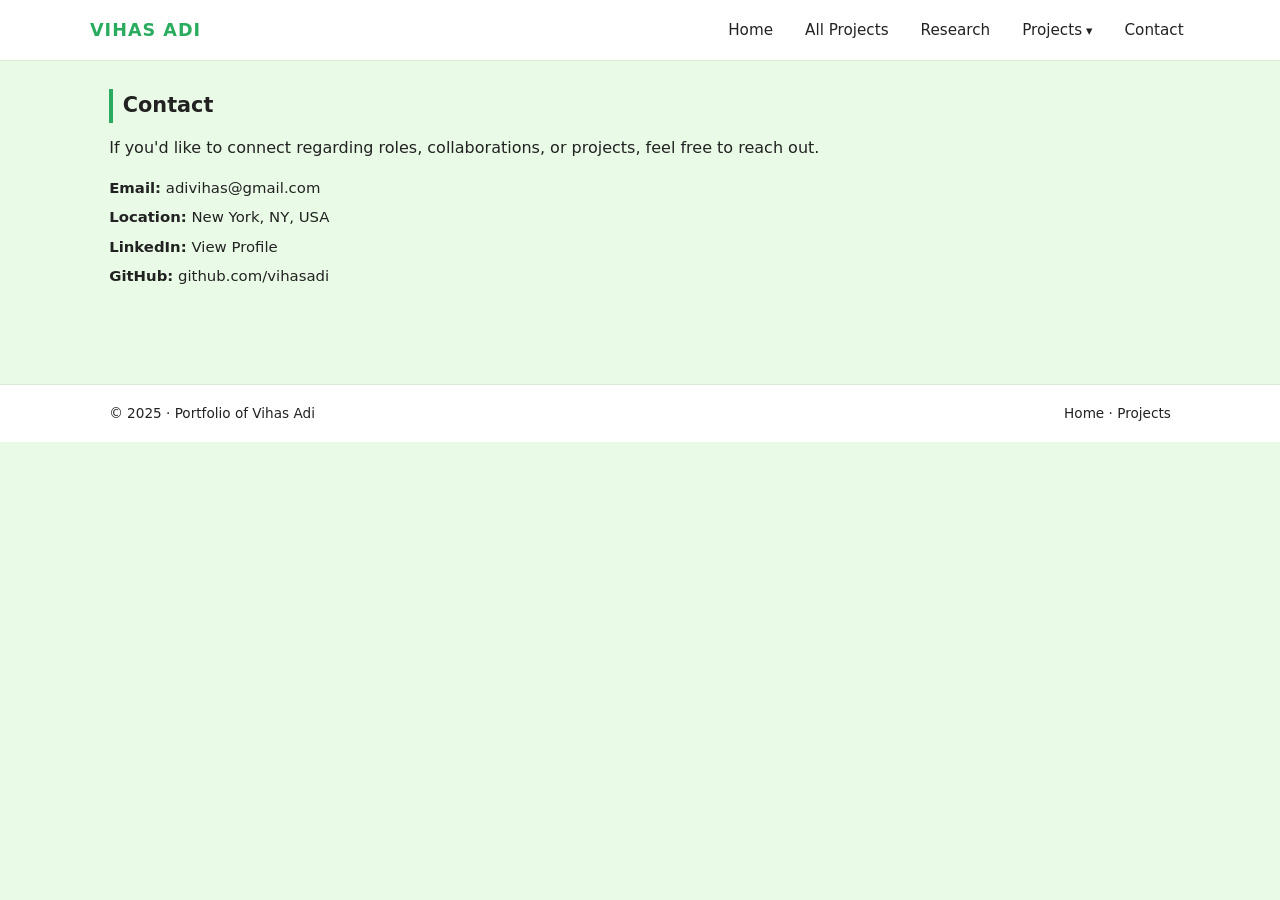
==== contact.html @ 6785adee "Add contact.html with contact information" ====
<!DOCTYPE html>
<html lang="en">
<head>
  <meta charset="UTF-8" />
  <title>Contact | Vihas Adi</title>
  <meta name="viewport" content="width=device-width, initial-scale=1.0" />
  <link rel="stylesheet" href="styles.css" />
</head>
<body>

<header>
  <div class="container navbar">
    <div class="logo">VIHAS ADI</div>
    <nav class="nav-links">
      <a href="index.html">Home</a>
      <a href="projects.html">All Projects</a>
      <a href="research.html">Research</a>
      <div class="dropdown">
        <a class="dropdown-toggle" href="projects.html">Projects</a>
        <div class="dropdown-menu">
          <a href="project-ai-research-paper-summarizer.html">AI Research Paper Summarizer</a>
          <a href="project-medical-dose-diffusion.html">Medical Dose Diffusion Model</a>
          <a href="project-brain-tumor-segmentation.html">Brain Tumor Segmentation</a>
          <a href="project-ride-demand-prediction.html">Ride Demand Prediction</a>
        </div>
      </div>
      <a href="contact.html">Contact</a>
    </nav>
  </div>
</header>

<main>
  <section class="section">
    <div class="container">
      <h2 class="section-title">Contact</h2>
      <p>If you'd like to connect regarding roles, collaborations, or projects, feel free to reach out.</p>

      <div class="section" style="padding-top:1rem;">
        <ul class="clean-list">
          <li><strong>Email:</strong> <a href="mailto:adivihas@gmail.com">adivihas@gmail.com</a></li>
          <li><strong>Location:</strong> New York, NY, USA</li>
          <li><strong>LinkedIn:</strong> <a href="https://www.linkedin.com" target="_blank">View Profile</a></li>
          <li><strong>GitHub:</strong> <a href="https://github.com/vihasadi" target="_blank">github.com/vihasadi</a></li>
        </ul>
      </div>
    </div>
  </section>
</main>

<footer>
  <div class="container footer-inner">
    <div>© 2025 · Portfolio of Vihas Adi</div>
    <div>
      <a href="index.html">Home</a> · <a href="projects.html">Projects</a>
    </div>
  </div>
</footer>

</body>
</html>
---- styles.css ----
/* ======= GLOBAL ======= */
* {
  box-sizing: border-box;
  margin: 0;
  padding: 0;
}

body {
  font-family: system-ui, -apple-system, BlinkMacSystemFont, "Segoe UI", Arial, sans-serif;
  background: #E9FBE6; /* light green */
  color: #222;
  line-height: 1.6;
}

a {
  color: inherit;
  text-decoration: none;
}

.container {
  max-width: 1100px;
  margin: 0 auto;
  padding: 0 1.2rem;
}

/* ======= HEADER / NAVBAR ======= */
header {
  background: #ffffff;
  border-bottom: 1px solid #d7eed2;
  position: sticky;
  top: 0;
  z-index: 1000;
}

.navbar {
  display: flex;
  align-items: center;
  justify-content: space-between;
  padding: 0.8rem 0;
}

.logo {
  font-weight: 700;
  font-size: 1.1rem;
  letter-spacing: 1px;
  color: #2AAC5F;
}

.nav-links {
  display: flex;
  align-items: center;
  gap: 1.2rem;
  font-size: 0.95rem;
}

.nav-links a {
  padding: 0.3rem 0.4rem;
  border-radius: 4px;
  transition: background 0.2s, color 0.2s;
}

.nav-links a:hover {
  background: #2AAC5F;
  color: #ffffff;
}

/* Dropdown for Projects */
.dropdown {
  position: relative;
}

.dropdown-toggle::after {
  content: " ▾";
  font-size: 0.8rem;
}

.dropdown-menu {
  display: none;
  position: absolute;
  top: 120%;
  left: 0;
  min-width: 220px;
  background: #ffffff;
  border-radius: 6px;
  box-shadow: 0 4px 14px rgba(0,0,0,0.08);
  padding: 0.4rem 0;
}

.dropdown-menu a {
  display: block;
  padding: 0.4rem 0.9rem;
  font-size: 0.9rem;
}

.dropdown-menu a:hover {
  background: #E9FBE6;
  color: #2AAC5F;
}

.dropdown:hover .dropdown-menu {
  display: block;
}

/* ======= HERO / HOME ======= */
.hero {
  padding: 3rem 0 2rem;
}

.hero-inner {
  display: flex;
  flex-direction: column;
  gap: 1.5rem;
}

.hero-title {
  font-size: 2.1rem;
  font-weight: 700;
  letter-spacing: 1px;
}

.hero-subtitle {
  font-size: 1rem;
  color: #2f6341;
}

.hero-summary {
  max-width: 650px;
  font-size: 0.98rem;
}

.hero-buttons {
  display: flex;
  flex-wrap: wrap;
  gap: 0.8rem;
}

.btn {
  display: inline-block;
  padding: 0.55rem 1.2rem;
  border-radius: 999px;
  font-size: 0.92rem;
  border: none;
  cursor: pointer;
  transition: background 0.2s, transform 0.1s, box-shadow 0.1s;
}

.btn-primary {
  background: #2AAC5F;
  color: #ffffff;
  box-shadow: 0 2px 8px rgba(0,0,0,0.15);
}

.btn-primary:hover {
  background: #37bf6f;
  transform: translateY(-1px);
}

.btn-ghost {
  background: transparent;
  color: #2AAC5F;
  border: 1px solid #2AAC5F;
}

.btn-ghost:hover {
  background: #d9f5d3;
}

/* ======= SECTIONS ======= */
.section {
  padding: 1.8rem 0;
}

.section-title {
  font-size: 1.3rem;
  font-weight: 600;
  margin-bottom: 0.8rem;
  border-left: 4px solid #2AAC5F;
  padding-left: 0.6rem;
}

/* ======= CARDS & TAGS ======= */
.card-grid {
  display: grid;
  grid-template-columns: repeat(auto-fit, minmax(260px, 1fr));
  gap: 1.2rem;
}

.card {
  background: #ffffff;
  border-radius: 10px;
  padding: 1rem 1.1rem;
  box-shadow: 0 4px 12px rgba(0,0,0,0.06);
}

.card h3 {
  font-size: 1.05rem;
  margin-bottom: 0.4rem;
}

.card p {
  font-size: 0.9rem;
}

.tags {
  margin-top: 0.6rem;
}

.tag {
  display: inline-block;
  background: #d9f5d3;
  color: #2f6341;
  padding: 0.2rem 0.55rem;
  border-radius: 999px;
  font-size: 0.78rem;
  margin: 0.15rem 0.25rem 0 0;
}

/* ======= LISTS / TEXT ======= */
ul.clean-list {
  list-style: none;
}

ul.clean-list li {
  margin-bottom: 0.35rem;
  font-size: 0.93rem;
}

/* ======= FOOTER ======= */
footer {
  margin-top: 2rem;
  padding: 1.1rem 0;
  background: #ffffff;
  border-top: 1px solid #d7eed2;
  font-size: 0.85rem;
}

.footer-inner {
  display: flex;
  justify-content: space-between;
  align-items: center;
  gap: 0.8rem;
}

/* ======= RESPONSIVE ======= */
@media (max-width: 768px) {
  .nav-links {
    flex-wrap: wrap;
    justify-content: flex-end;
  }
  .footer-inner {
    flex-direction: column;
    align-items: flex-start;
  }
  .hero-title {
    font-size: 1.8rem;
  }
}
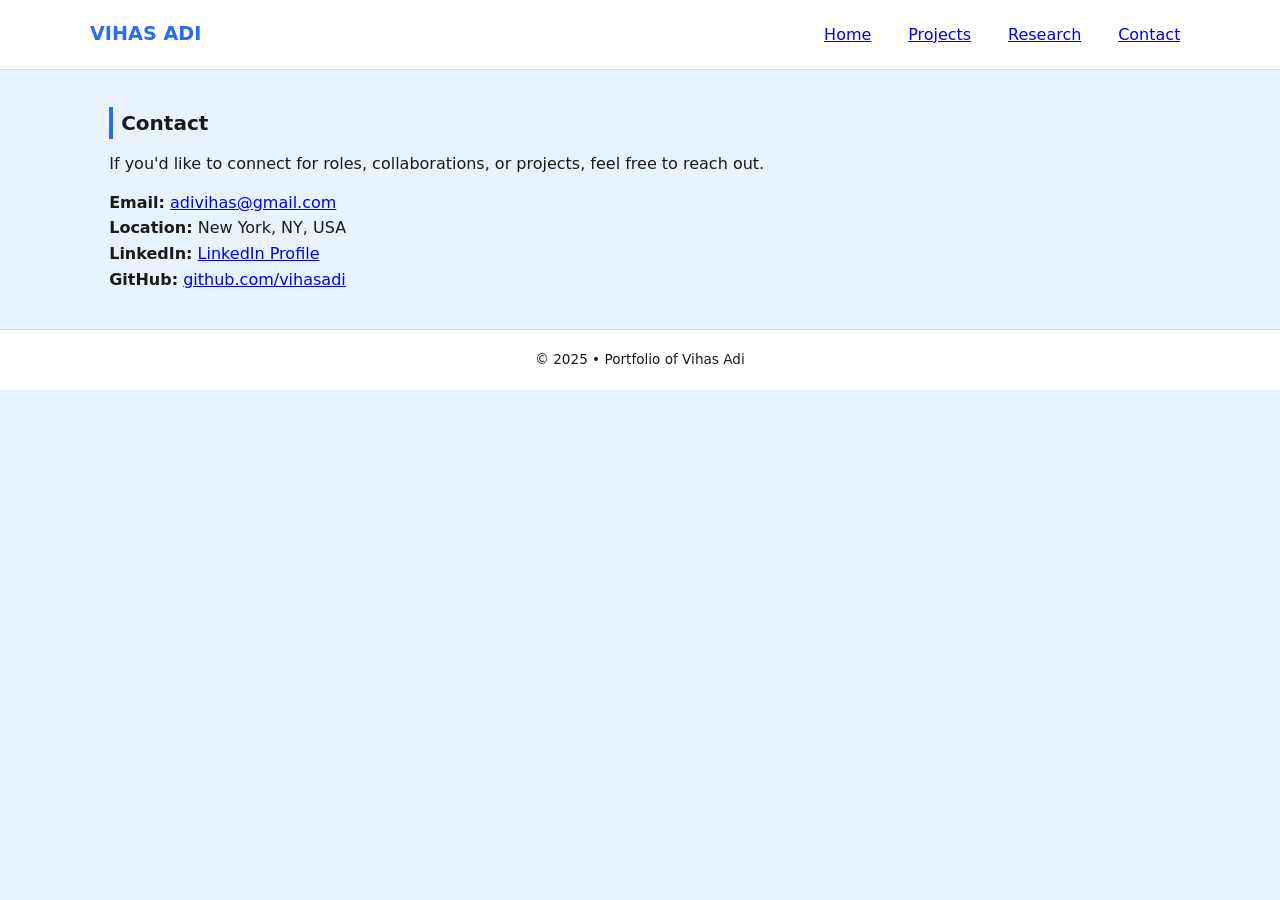
==== commit 824c7d63: "Refactor contact section and update links" ====
--- a/contact.html
+++ b/contact.html
@@ -13,17 +13,8 @@
     <div class="logo">VIHAS ADI</div>
     <nav class="nav-links">
       <a href="index.html">Home</a>
-      <a href="projects.html">All Projects</a>
+      <a href="projects.html">Projects</a>
       <a href="research.html">Research</a>
-      <div class="dropdown">
-        <a class="dropdown-toggle" href="projects.html">Projects</a>
-        <div class="dropdown-menu">
-          <a href="project-ai-research-paper-summarizer.html">AI Research Paper Summarizer</a>
-          <a href="project-medical-dose-diffusion.html">Medical Dose Diffusion Model</a>
-          <a href="project-brain-tumor-segmentation.html">Brain Tumor Segmentation</a>
-          <a href="project-ride-demand-prediction.html">Ride Demand Prediction</a>
-        </div>
-      </div>
       <a href="contact.html">Contact</a>
     </nav>
   </div>
@@ -33,28 +24,23 @@
   <section class="section">
     <div class="container">
       <h2 class="section-title">Contact</h2>
-      <p>If you'd like to connect regarding roles, collaborations, or projects, feel free to reach out.</p>
-
-      <div class="section" style="padding-top:1rem;">
-        <ul class="clean-list">
-          <li><strong>Email:</strong> <a href="mailto:adivihas@gmail.com">adivihas@gmail.com</a></li>
-          <li><strong>Location:</strong> New York, NY, USA</li>
-          <li><strong>LinkedIn:</strong> <a href="https://www.linkedin.com" target="_blank">View Profile</a></li>
-          <li><strong>GitHub:</strong> <a href="https://github.com/vihasadi" target="_blank">github.com/vihasadi</a></li>
-        </ul>
-      </div>
+      <p>If you'd like to connect for roles, collaborations, or projects, feel free to reach out.</p>
+      <ul class="clean-list" style="margin-top:0.8rem;">
+        <li><strong>Email:</strong> <a href="mailto:adivihas@gmail.com">adivihas@gmail.com</a></li>
+        <li><strong>Location:</strong> New York, NY, USA</li>
+        <li><strong>LinkedIn:</strong> <a href="https://www.linkedin.com" target="_blank">LinkedIn Profile</a></li>
+        <li><strong>GitHub:</strong> <a href="https://github.com/vihasadi" target="_blank">github.com/vihasadi</a></li>
+      </ul>
     </div>
   </section>
 </main>
 
 <footer>
   <div class="container footer-inner">
-    <div>© 2025 · Portfolio of Vihas Adi</div>
-    <div>
-      <a href="index.html">Home</a> · <a href="projects.html">Projects</a>
-    </div>
+    <p>© 2025 • Portfolio of Vihas Adi</p>
   </div>
 </footer>
 
 </body>
 </html>
+
--- a/styles.css
+++ b/styles.css
@@ -1,257 +1,192 @@
-/* ======= GLOBAL ======= */
-* {
-  box-sizing: border-box;
-  margin: 0;
-  padding: 0;
-}
+/* RESET */
+* { margin: 0; padding: 0; box-sizing: border-box; }
 
 body {
-  font-family: system-ui, -apple-system, BlinkMacSystemFont, "Segoe UI", Arial, sans-serif;
-  background: #E9FBE6; /* light green */
-  color: #222;
+  font-family: system-ui, Arial, sans-serif;
+  background: #E9F2FF;
+  color: #1A1A1A;
   line-height: 1.6;
-}
-
-a {
-  color: inherit;
-  text-decoration: none;
 }
 
 .container {
   max-width: 1100px;
-  margin: 0 auto;
+  margin: auto;
   padding: 0 1.2rem;
 }
 
-/* ======= HEADER / NAVBAR ======= */
+/* NAVBAR */
 header {
-  background: #ffffff;
-  border-bottom: 1px solid #d7eed2;
+  background: white;
+  border-bottom: 1px solid #cdddf7;
   position: sticky;
   top: 0;
-  z-index: 1000;
+  z-index: 999;
 }
 
 .navbar {
   display: flex;
+  justify-content: space-between;
   align-items: center;
-  justify-content: space-between;
-  padding: 0.8rem 0;
+  padding: 1rem 0;
 }
 
 .logo {
-  font-weight: 700;
-  font-size: 1.1rem;
-  letter-spacing: 1px;
-  color: #2AAC5F;
+  font-size: 1.2rem;
+  font-weight: bold;
+  color: #2A6DEB;
 }
 
 .nav-links {
   display: flex;
-  align-items: center;
-  gap: 1.2rem;
-  font-size: 0.95rem;
+  gap: 1.1rem;
 }
 
 .nav-links a {
-  padding: 0.3rem 0.4rem;
-  border-radius: 4px;
-  transition: background 0.2s, color 0.2s;
+  padding: 0.35rem 0.6rem;
+  border-radius: 6px;
+  transition: 0.2s;
 }
 
 .nav-links a:hover {
-  background: #2AAC5F;
-  color: #ffffff;
+  background: #2A6DEB;
+  color: white;
 }
 
-/* Dropdown for Projects */
-.dropdown {
+/* ===== HERO WITH ANIMATION ===== */
+
+.hero {
+  padding: 4rem 0 3rem;
+}
+
+.animated-hero {
+  background: linear-gradient(145deg, #E9F2FF, #DDE9FF, #CFE2FF);
+  animation: bgFade 10s infinite alternate;
+  border-bottom: 1px solid #cdddf7;
+}
+
+@keyframes bgFade {
+  0% { background: #E9F2FF; }
+  50% { background: #D4E7FF; }
+  100% { background: #E9F2FF; }
+}
+
+.fade-text {
+  opacity: 0;
+  transform: translateY(20px);
+  animation: fadeUp 1.4s forwards;
+}
+
+.fade-text:nth-child(1) { animation-delay: 0.3s; }
+.fade-text:nth-child(2) { animation-delay: 0.6s; }
+.fade-text:nth-child(3) { animation-delay: 1s; }
+.fade-text:nth-child(4) { animation-delay: 1.4s; }
+
+@keyframes fadeUp {
+  to { opacity: 1; transform: translateY(0); }
+}
+
+.hero-title {
+  font-size: 2.3rem;
+  font-weight: bold;
+}
+
+.name-highlight {
+  color: #2A6DEB;
   position: relative;
 }
 
-.dropdown-toggle::after {
-  content: " ▾";
-  font-size: 0.8rem;
+.name-highlight::after {
+  content: "";
+  position: absolute;
+  left: 0; bottom: -5px;
+  width: 100%;
+  height: 6px;
+  background: rgba(42,109,235,0.25);
+  border-radius: 4px;
+  animation: pulse 3s infinite alternate;
 }
 
-.dropdown-menu {
-  display: none;
-  position: absolute;
-  top: 120%;
-  left: 0;
-  min-width: 220px;
-  background: #ffffff;
-  border-radius: 6px;
-  box-shadow: 0 4px 14px rgba(0,0,0,0.08);
-  padding: 0.4rem 0;
+@keyframes pulse {
+  0% { opacity: 0.3; }
+  100% { opacity: 1; }
 }
 
-.dropdown-menu a {
-  display: block;
-  padding: 0.4rem 0.9rem;
-  font-size: 0.9rem;
-}
-
-.dropdown-menu a:hover {
-  background: #E9FBE6;
-  color: #2AAC5F;
-}
-
-.dropdown:hover .dropdown-menu {
-  display: block;
-}
-
-/* ======= HERO / HOME ======= */
-.hero {
-  padding: 3rem 0 2rem;
-}
-
-.hero-inner {
-  display: flex;
-  flex-direction: column;
-  gap: 1.5rem;
-}
-
-.hero-title {
-  font-size: 2.1rem;
-  font-weight: 700;
-  letter-spacing: 1px;
-}
-
-.hero-subtitle {
-  font-size: 1rem;
-  color: #2f6341;
-}
-
-.hero-summary {
-  max-width: 650px;
-  font-size: 0.98rem;
-}
-
-.hero-buttons {
-  display: flex;
-  flex-wrap: wrap;
-  gap: 0.8rem;
-}
-
+/* BUTTONS */
 .btn {
   display: inline-block;
-  padding: 0.55rem 1.2rem;
-  border-radius: 999px;
-  font-size: 0.92rem;
-  border: none;
+  padding: 0.7rem 1.3rem;
+  border-radius: 30px;
+  font-size: 0.95rem;
   cursor: pointer;
-  transition: background 0.2s, transform 0.1s, box-shadow 0.1s;
+  transition: 0.2s;
 }
 
 .btn-primary {
-  background: #2AAC5F;
-  color: #ffffff;
-  box-shadow: 0 2px 8px rgba(0,0,0,0.15);
+  background: #2A6DEB;
+  color: white;
 }
 
 .btn-primary:hover {
-  background: #37bf6f;
-  transform: translateY(-1px);
+  background: #4E8CFF;
 }
 
 .btn-ghost {
-  background: transparent;
-  color: #2AAC5F;
-  border: 1px solid #2AAC5F;
+  border: 1px solid #2A6DEB;
+  color: #2A6DEB;
 }
 
 .btn-ghost:hover {
-  background: #d9f5d3;
+  background: #DCEAFF;
 }
 
-/* ======= SECTIONS ======= */
+/* SECTIONS */
 .section {
-  padding: 1.8rem 0;
+  padding: 2.3rem 0;
 }
 
 .section-title {
-  font-size: 1.3rem;
-  font-weight: 600;
+  border-left: 4px solid #2A6DEB;
+  padding-left: 8px;
+  font-size: 1.25rem;
   margin-bottom: 0.8rem;
-  border-left: 4px solid #2AAC5F;
-  padding-left: 0.6rem;
 }
 
-/* ======= CARDS & TAGS ======= */
+.clean-list { list-style: none; }
+
+/* PROJECT CARDS */
 .card-grid {
   display: grid;
+  gap: 1.2rem;
   grid-template-columns: repeat(auto-fit, minmax(260px, 1fr));
-  gap: 1.2rem;
 }
 
 .card {
-  background: #ffffff;
-  border-radius: 10px;
-  padding: 1rem 1.1rem;
-  box-shadow: 0 4px 12px rgba(0,0,0,0.06);
+  background: white;
+  padding: 1rem;
+  border-radius: 12px;
+  box-shadow: 0 4px 14px rgba(0,0,0,0.05);
 }
 
-.card h3 {
-  font-size: 1.05rem;
-  margin-bottom: 0.4rem;
-}
+.card h3 { margin-bottom: 0.4rem; }
 
-.card p {
-  font-size: 0.9rem;
-}
-
-.tags {
-  margin-top: 0.6rem;
-}
+.tags { margin-top: 0.6rem; }
 
 .tag {
   display: inline-block;
-  background: #d9f5d3;
-  color: #2f6341;
-  padding: 0.2rem 0.55rem;
+  padding: 0.25rem 0.6rem;
+  background: #DCEAFF;
+  color: #1A3A8A;
+  font-size: 0.78rem;
   border-radius: 999px;
-  font-size: 0.78rem;
-  margin: 0.15rem 0.25rem 0 0;
+  margin: 2px;
 }
 
-/* ======= LISTS / TEXT ======= */
-ul.clean-list {
-  list-style: none;
-}
-
-ul.clean-list li {
-  margin-bottom: 0.35rem;
-  font-size: 0.93rem;
-}
-
-/* ======= FOOTER ======= */
+/* FOOTER */
 footer {
-  margin-top: 2rem;
-  padding: 1.1rem 0;
-  background: #ffffff;
-  border-top: 1px solid #d7eed2;
+  background: white;
+  border-top: 1px solid #cdddf7;
+  padding: 1.2rem 0;
+  text-align: center;
   font-size: 0.85rem;
 }
 
-.footer-inner {
-  display: flex;
-  justify-content: space-between;
-  align-items: center;
-  gap: 0.8rem;
-}
-
-/* ======= RESPONSIVE ======= */
-@media (max-width: 768px) {
-  .nav-links {
-    flex-wrap: wrap;
-    justify-content: flex-end;
-  }
-  .footer-inner {
-    flex-direction: column;
-    align-items: flex-start;
-  }
-  .hero-title {
-    font-size: 1.8rem;
-  }
-}
